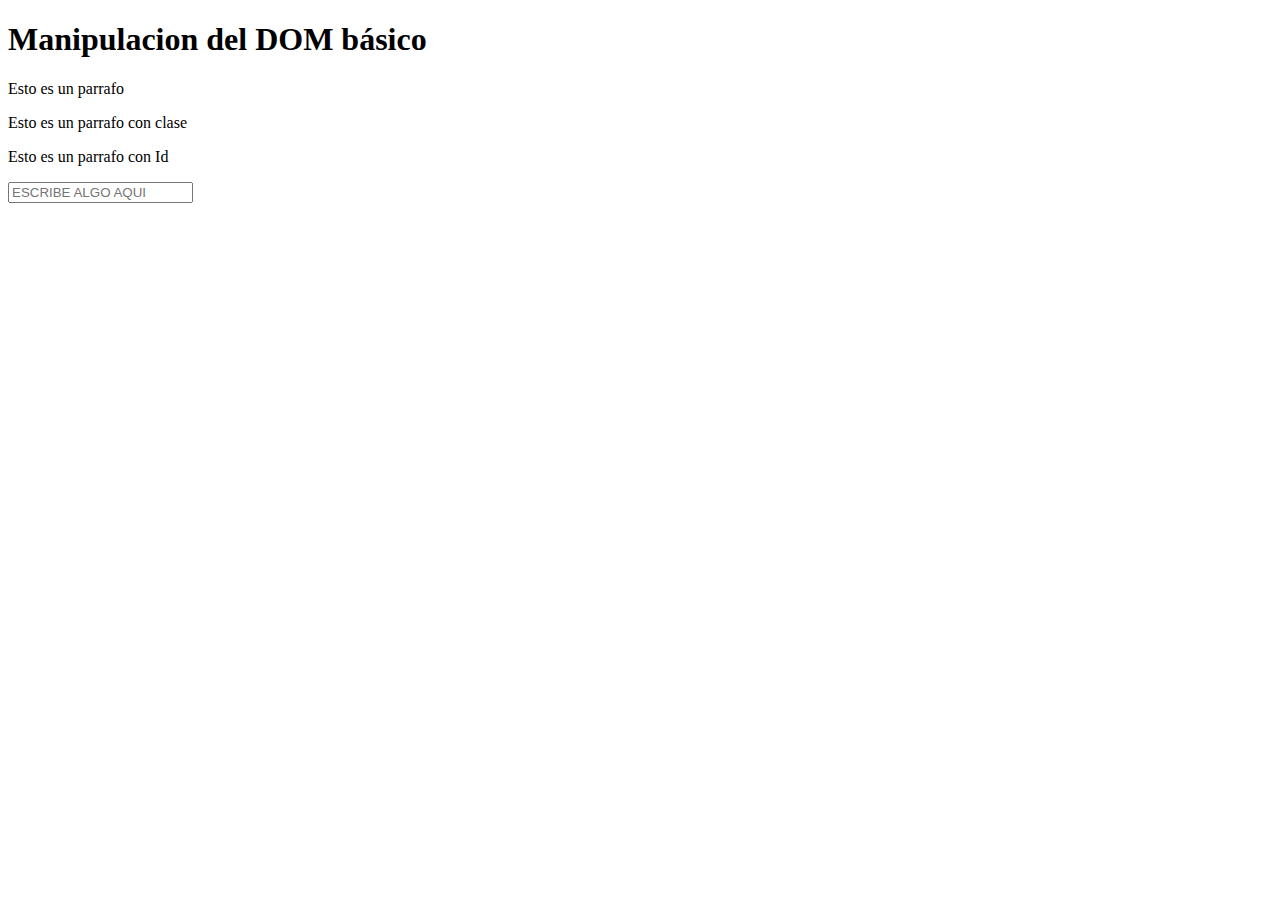
==== 20230830_index.html @ 701e187e "union del javaScript 30_08" ====
<!DOCTYPE html>
<html lang="en">
<head>
  <meta charset="UTF-8">
  <meta name="viewport" content="width=device-width, initial-scale=1.0">
  <title>Manipulacion del DOM básico - Curso practico de JavaScript</title>
</head>
<body>
  <h1>Manipulacion del DOM básico</h1>
  
  <p>Esto es un parrafo</p>
  <p class="parrafito"> Esto es un parrafo con clase </p>
  <p id="pid"> Esto es un parrafo con Id </p>

  <input placeholder="ESCRIBE ALGO AQUI">

  <script src="./20230830_main.js" >   </script>
</body>
</html>
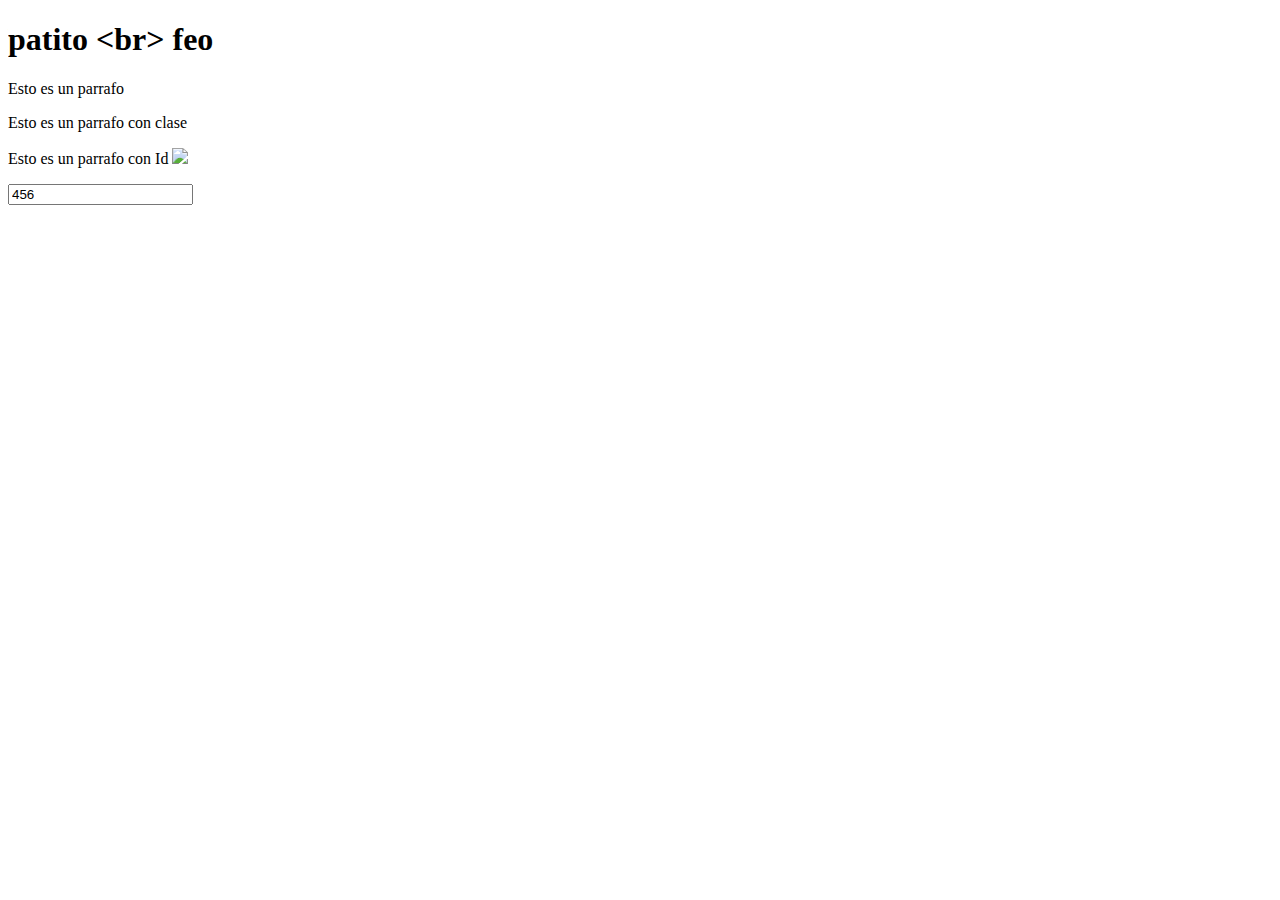
==== commit a0b474b9: "cambio de colores en el js y escribiendo HTML -JS" ====
--- a/20230830_index.html
+++ b/20230830_index.html
@@ -13,7 +13,7 @@
   <p id="pid"> Esto es un parrafo con Id </p>
 
   <input placeholder="ESCRIBE ALGO AQUI">
-
+<!-- Comit -->
   <script src="./20230830_main.js" >   </script>
 </body>
 </html>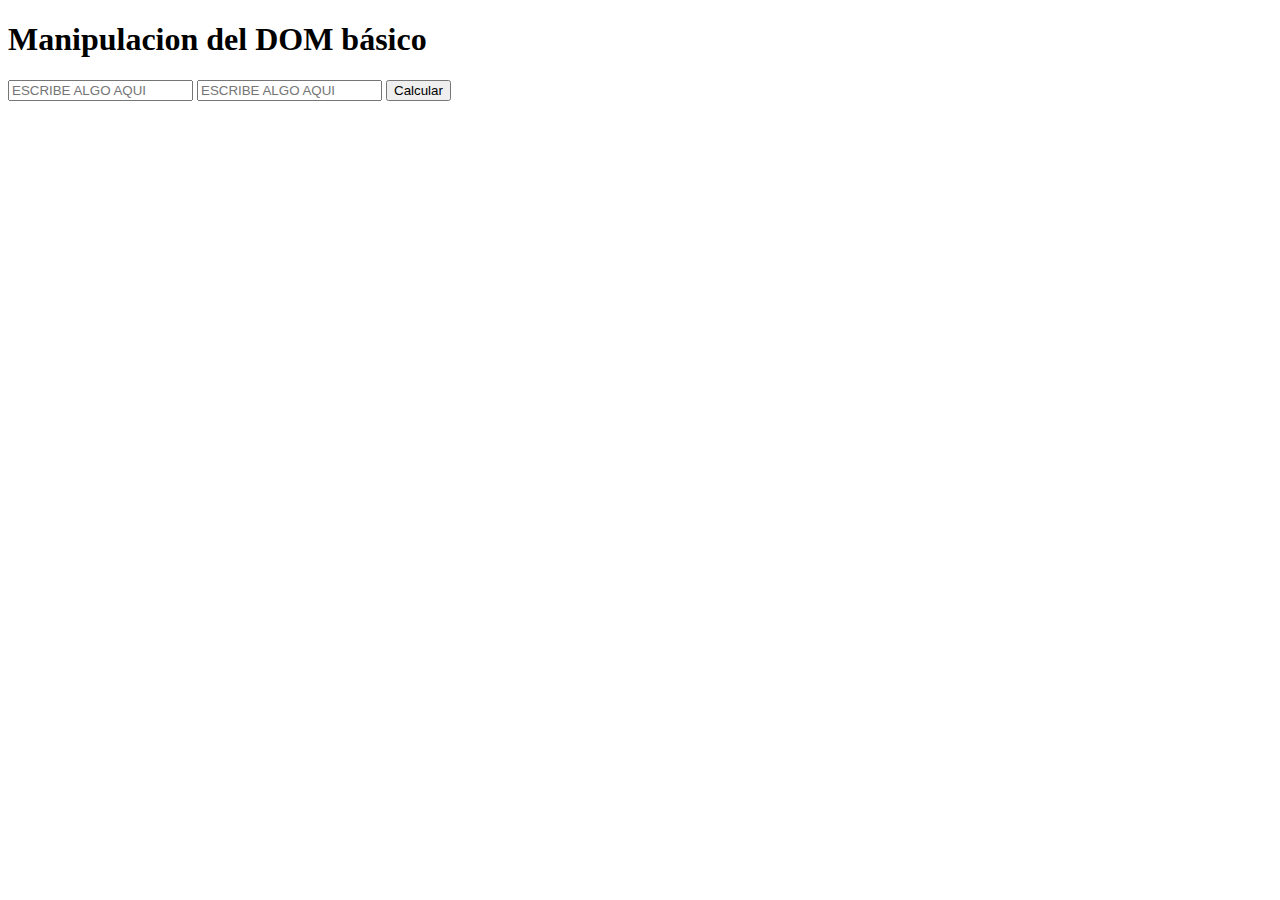
==== commit 2b93995e: "onclick y cambios enel imput" ====
--- a/20230830_index.html
+++ b/20230830_index.html
@@ -8,12 +8,12 @@
 <body>
   <h1>Manipulacion del DOM básico</h1>
   
-  <p>Esto es un parrafo</p>
-  <p class="parrafito"> Esto es un parrafo con clase </p>
-  <p id="pid"> Esto es un parrafo con Id </p>
+  
 
-  <input placeholder="ESCRIBE ALGO AQUI">
-<!-- Comit -->
+  <input id="calculo1" placeholder="ESCRIBE ALGO AQUI">
+  <input onchange="console.log('Cambio el imput')" id="calculo2" placeholder="ESCRIBE ALGO AQUI">
+  <button id="btnCalcular" onclick="console.log('Click del btn')" >Calcular</button>
+
   <script src="./20230830_main.js" >   </script>
 </body>
 </html>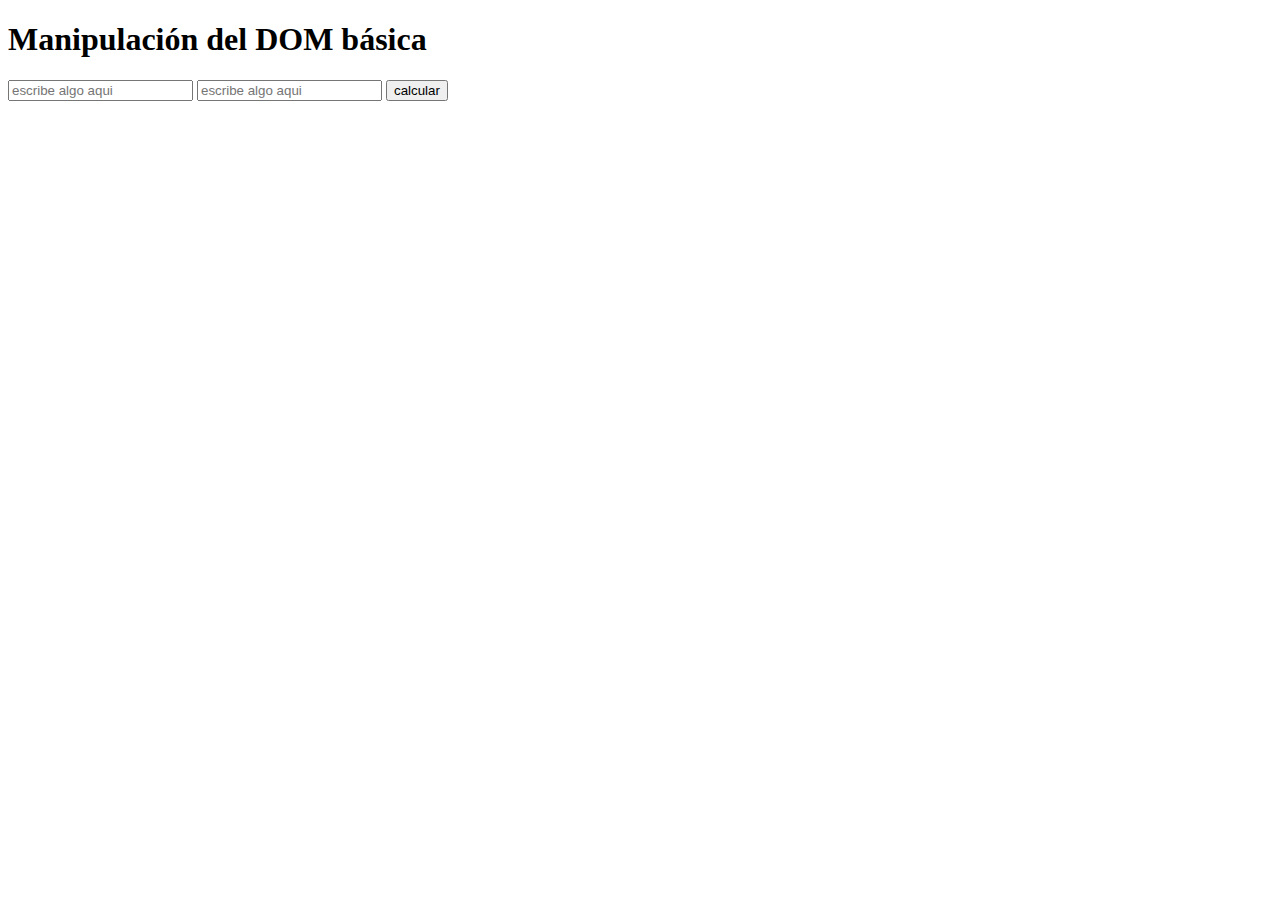
==== commit 193c13a0: "form" ====
--- a/20230830_index.html
+++ b/20230830_index.html
@@ -2,18 +2,23 @@
 <html lang="en">
 <head>
   <meta charset="UTF-8">
+  <meta http-equiv="X-UA-Compatible" content="IE=edge">
   <meta name="viewport" content="width=device-width, initial-scale=1.0">
-  <title>Manipulacion del DOM básico - Curso practico de JavaScript</title>
+  <title>Manipulación del DOM básica - Curso Práctico de JavaScript</title>
 </head>
 <body>
-  <h1>Manipulacion del DOM básico</h1>
-  
-  
+  <h1 >Manipulación del DOM básica</h1>
 
-  <input id="calculo1" placeholder="ESCRIBE ALGO AQUI">
-  <input onchange="console.log('Cambio el imput')" id="calculo2" placeholder="ESCRIBE ALGO AQUI">
-  <button id="btnCalcular" onclick="console.log('Click del btn')" >Calcular</button>
 
-  <script src="./20230830_main.js" >   </script>
+ <form id="tablita">
+  <input id="calculo1" placeholder="escribe algo aqui" />
+  <input  id="calculo2"placeholder="escribe algo aqui"/>
+  <button id="btncalcular">calcular</button>
+
+  <p id="result"></p>
+
+ </form>
+
+  <script src="20230830_main.js"></script>
 </body>
 </html>